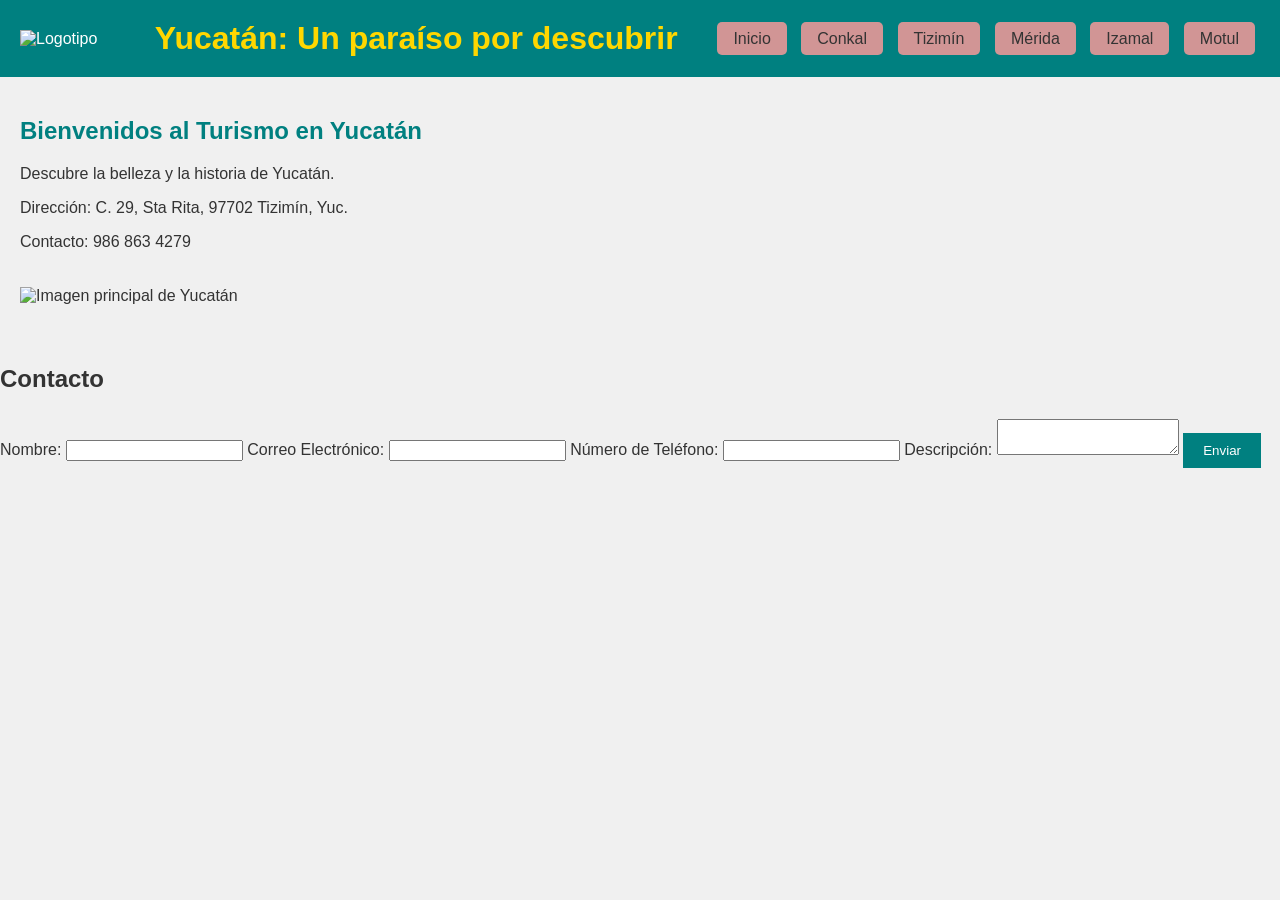
==== index.html @ 21ae5e70 "Add files via upload" ====
<!DOCTYPE html>
<html lang="es">
<head>
    <meta charset="UTF-8">
    <meta name="viewport" content="width=device-width, initial-scale=1.0">
    <title>Yucatán: Un paraíso por descubrir</title>
    <style>
        body {
            margin: 0;
            font-family: 'Arial', sans-serif;
            background-color: #f0f0f0;
            color: #333;
        }
        .header {
            background-color: #008080;
            color: #fff;
            padding: 20px;
            display: flex;
            justify-content: space-between;
            align-items: center;
        }
        .header h1 {
            margin: 0;
            font-size: 2em;
            color: #FFD700;
        }
        nav a {
            background-color: #d19595;
            color: #333;
            padding: 8px 16px;
            margin: 0 5px;
            border-radius: 5px;
            text-decoration: none;
        }
        nav a:hover {
            background-color: #b37d7d;
        }
        .content {
            display: none; /* Ocultamos todas las secciones inicialmente */
            padding: 20px;
        }
        .content.active {
            display: block; /* Mostrar solo la sección activa */
        }
        .content h2 {
            color: #008080;
        }
        .content img {
            width: 100%;
            max-width: 600px;
            height: auto;
            margin: 20px 0;
        }
        button {
            background-color: #008080;
            color: white;
            border: none;
            padding: 10px 20px;
            cursor: pointer;
            margin-top: 20px;
            display: inline-block;
        }
        button:hover {
            background-color: #006060;
        }
    </style>
    <script>
        function showPlace(placeId) {
            const sections = document.querySelectorAll('.content');
            sections.forEach((section) => section.classList.remove('active'));
            document.getElementById(placeId).classList.add('active');
        }
        window.onload = function() {
            showPlace('inicio');
        };
    </script>
</head>
<body>
    <header class="header">
        <img src="Images/Logo.jpeg" alt="Logotipo" style="width: 100px;">
        <h1>Yucatán: Un paraíso por descubrir</h1>
        <nav>
            <a href="#" onclick="showPlace('inicio')">Inicio</a>
            <a href="#" onclick="showPlace('conkal')">Conkal</a>
            <a href="#" onclick="showPlace('tizimin')">Tizimín</a>
            <a href="#" onclick="showPlace('merida')">Mérida</a>
            <a href="#" onclick="showPlace('izamal')">Izamal</a>
            <a href="#" onclick="showPlace('motul')">Motul</a>
        </nav>
    </header>

    <!-- Sección de Inicio -->
    <section id="inicio" class="content active">
        <h2>Bienvenidos al Turismo en Yucatán</h2>
        <p>Descubre la belleza y la historia de Yucatán.</p>
        <p>Dirección: C. 29, Sta Rita, 97702 Tizimín, Yuc.</p>
        <p>Contacto: 986 863 4279</p>
        <img src="Images/YUCATAN-INTERIOR.jpg" alt="Imagen principal de Yucatán">
    </section>

    <!-- Sección de Conkal -->
    <section id="conkal" class="content">
        <h2>Conkal</h2>
        <p>Descripción de Conkal, un lugar lleno de historia y cultura.</p>
        <img src="Images/conkal.jpg" alt="Imagen de Conkal">
    </section>

    <!-- Sección de Tizimín -->
    <section id="tizimin" class="content">
        <h2>Tizimín</h2>
        <p>Explora Tizimín, conocido por su tradicional feria de los Reyes.</p>
        <img src="Images/tizimin.jpg" alt="Imagen de Tizimín">
    </section>

    <!-- Sección de Mérida -->
    <section id="merida" class="content">
        <h2>Mérida</h2>
        <p>Descubre Mérida, la capital cultural de Yucatán.</p>
        <img src="Images/merida.jpg" alt="Imagen de Mérida">
    </section>

    <!-- Sección de Izamal -->
    <section id="izamal" class="content">
        <h2>Izamal</h2>
        <p>Izamal es una hermosa ciudad colonial fundada a mediados del siglo XVI sobre los vestigios de una antigua ciudad maya. Conocida como "La Ciudad de las Tres Culturas."</p>
        <img src="Images/Izamal1.jpg" alt="Imagen de Izamal">
        <button onclick="showPlace('inicio')">Volver al inicio</button>
    </section>

    <!-- Sección de Motul -->
    <section id="motul" class="content">
        <h2>Motul</h2>
        <p>Motul conserva su historia maya y colonial con una arquitectura impresionante y una cultura vibrante.</p>
        <img src="Images/Motull.jpeg" alt="Imagen de Motul">
        <button onclick="showPlace('inicio')">Volver al inicio</button>
    </section>

    <section id="contacto">
        <h2>Contacto</h2>
        <form action="guardar_datos.php" method="post">
            <label for="nombre">Nombre:</label>
            <input type="text" id="nombre" name="nombre" required>
            
            <label for="email">Correo Electrónico:</label>
            <input type="email" id="email" name="email" required>
            
            <label for="telefono">Número de Teléfono:</label>
            <input type="tel" id="telefono" name="telefono" required>
            
            <label for="descripcion">Descripción:</label>
            <textarea id="descripcion" name="descripcion" required></textarea>
            
            <button type="submit">Enviar</button>
        </form>
    </section>
</body>
</html>
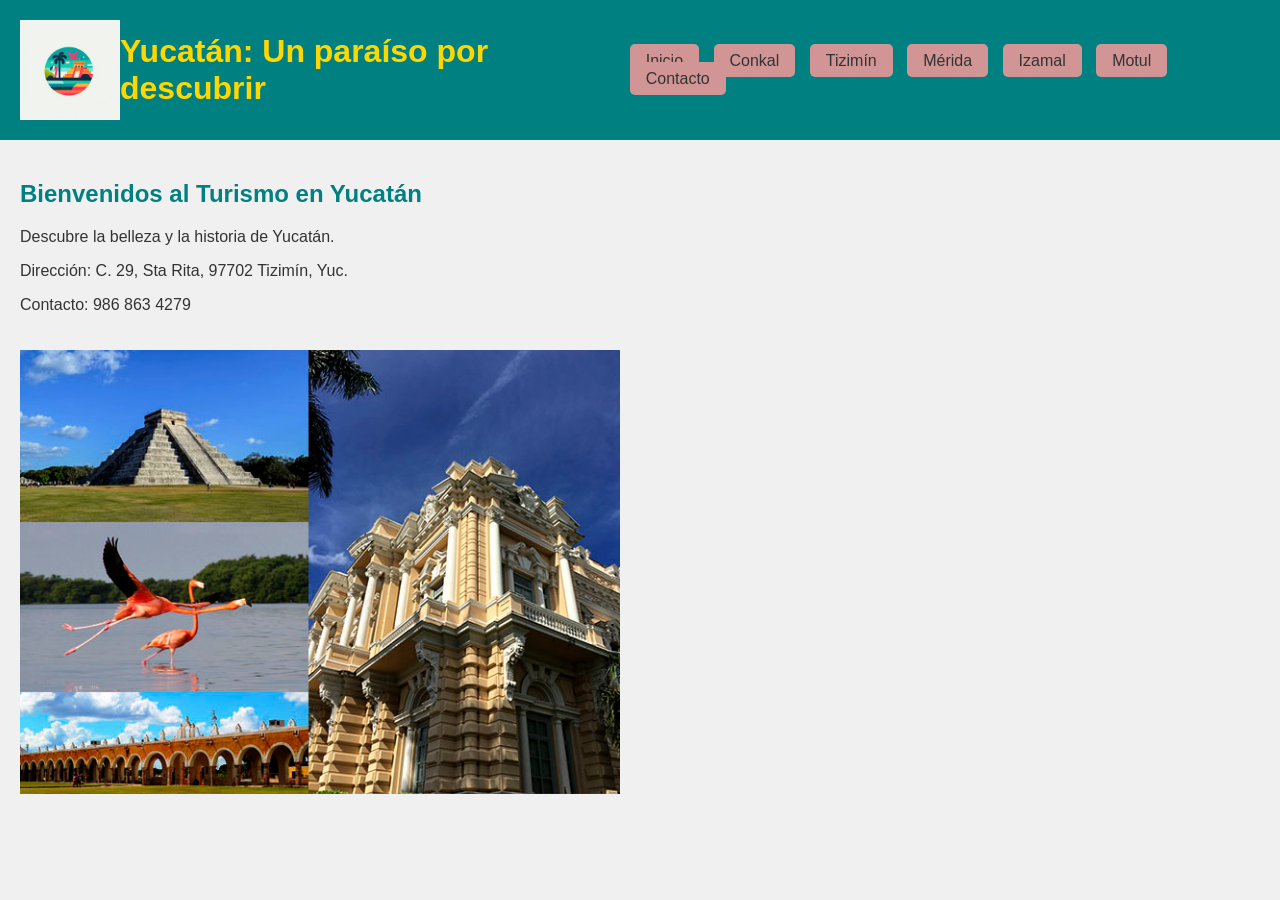
==== commit 0aab3bdc: "index.html" ====
--- a/index.html
+++ b/index.html
@@ -60,7 +60,7 @@
             margin-top: 20px;
             display: inline-block;
         }
-        button:hover {
+  button:hover {
             background-color: #006060;
         }
     </style>
@@ -77,7 +77,7 @@
 </head>
 <body>
     <header class="header">
-        <img src="Images/Logo.jpeg" alt="Logotipo" style="width: 100px;">
+        <img src="Logo.jpeg" alt="Logotipo" style="width: 100px;">
         <h1>Yucatán: Un paraíso por descubrir</h1>
         <nav>
             <a href="#" onclick="showPlace('inicio')">Inicio</a>
@@ -86,6 +86,7 @@
             <a href="#" onclick="showPlace('merida')">Mérida</a>
             <a href="#" onclick="showPlace('izamal')">Izamal</a>
             <a href="#" onclick="showPlace('motul')">Motul</a>
+            <a href="#" onclick="showPlace('contacto')">Contacto</a>
         </nav>
     </header>
 
@@ -95,35 +96,35 @@
         <p>Descubre la belleza y la historia de Yucatán.</p>
         <p>Dirección: C. 29, Sta Rita, 97702 Tizimín, Yuc.</p>
         <p>Contacto: 986 863 4279</p>
-        <img src="Images/YUCATAN-INTERIOR.jpg" alt="Imagen principal de Yucatán">
+        <img src="YUCATAN-INTERIOR.jpg" alt="Imagen principal de Yucatán">
     </section>
 
     <!-- Sección de Conkal -->
     <section id="conkal" class="content">
         <h2>Conkal</h2>
         <p>Descripción de Conkal, un lugar lleno de historia y cultura.</p>
-        <img src="Images/conkal.jpg" alt="Imagen de Conkal">
+        <img src="conkal.jpg" alt="Imagen de Conkal">
     </section>
 
     <!-- Sección de Tizimín -->
     <section id="tizimin" class="content">
         <h2>Tizimín</h2>
         <p>Explora Tizimín, conocido por su tradicional feria de los Reyes.</p>
-        <img src="Images/tizimin.jpg" alt="Imagen de Tizimín">
+        <img src="tizimin.jpg" alt="Imagen de Tizimín">
     </section>
 
     <!-- Sección de Mérida -->
     <section id="merida" class="content">
         <h2>Mérida</h2>
         <p>Descubre Mérida, la capital cultural de Yucatán.</p>
-        <img src="Images/merida.jpg" alt="Imagen de Mérida">
+        <img src="merida.jpg" alt="Imagen de Mérida">
     </section>
 
     <!-- Sección de Izamal -->
     <section id="izamal" class="content">
-        <h2>Izamal</h2>
+<h2>Izamal</h2>
         <p>Izamal es una hermosa ciudad colonial fundada a mediados del siglo XVI sobre los vestigios de una antigua ciudad maya. Conocida como "La Ciudad de las Tres Culturas."</p>
-        <img src="Images/Izamal1.jpg" alt="Imagen de Izamal">
+        <img src="Izamal1.jpg" alt="Imagen de Izamal">
         <button onclick="showPlace('inicio')">Volver al inicio</button>
     </section>
 
@@ -135,22 +136,10 @@
         <button onclick="showPlace('inicio')">Volver al inicio</button>
     </section>
 
-    <section id="contacto">
+    <section id="contacto" class="content">
         <h2>Contacto</h2>
         <form action="guardar_datos.php" method="post">
-            <label for="nombre">Nombre:</label>
-            <input type="text" id="nombre" name="nombre" required>
-            
-            <label for="email">Correo Electrónico:</label>
-            <input type="email" id="email" name="email" required>
-            
-            <label for="telefono">Número de Teléfono:</label>
-            <input type="tel" id="telefono" name="telefono" required>
-            
-            <label for="descripcion">Descripción:</label>
-            <textarea id="descripcion" name="descripcion" required></textarea>
-            
-            <button type="submit">Enviar</button>
+            <button type="submit">Entrar</button>
         </form>
     </section>
 </body>
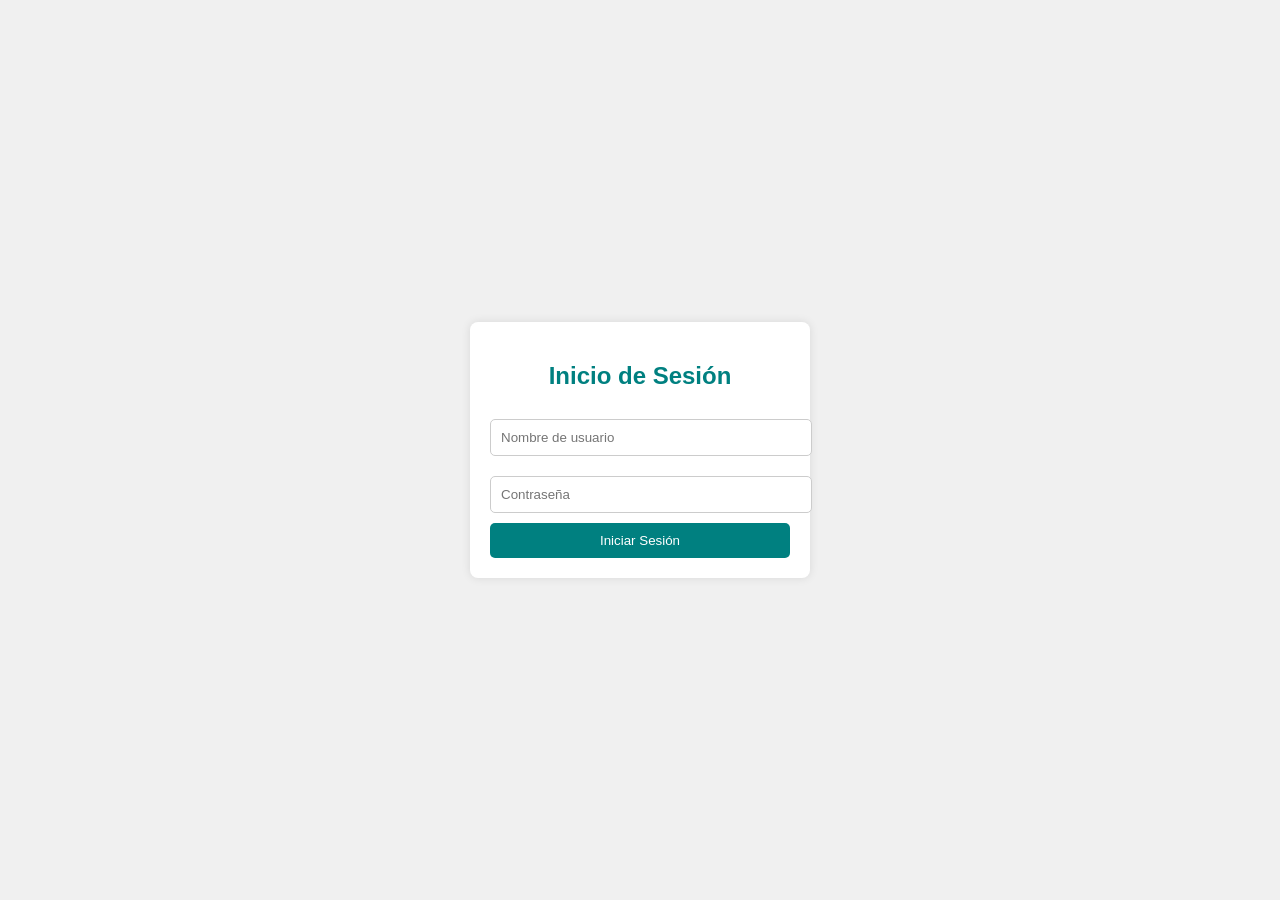
==== commit 8fb322e0: "Add files via upload" ====
--- a/index.html
+++ b/index.html
@@ -3,144 +3,63 @@
 <head>
     <meta charset="UTF-8">
     <meta name="viewport" content="width=device-width, initial-scale=1.0">
-    <title>Yucatán: Un paraíso por descubrir</title>
+    <title>Inicio de Sesión</title>
     <style>
         body {
+            font-family: Arial, sans-serif;
+            background-color: #f0f0f0;
+            display: flex;
+            justify-content: center;
+            align-items: center;
+            height: 100vh;
             margin: 0;
-            font-family: 'Arial', sans-serif;
-            background-color: #f0f0f0;
-            color: #333;
         }
-        .header {
-            background-color: #008080;
-            color: #fff;
+        .login-container {
+            background-color: #fff;
             padding: 20px;
-            display: flex;
-            justify-content: space-between;
-            align-items: center;
+            border-radius: 8px;
+            box-shadow: 0 0 10px rgba(0, 0, 0, 0.1);
+            width: 300px;
+            text-align: center;
         }
-        .header h1 {
-            margin: 0;
-            font-size: 2em;
-            color: #FFD700;
-        }
-        nav a {
-            background-color: #d19595;
-            color: #333;
-            padding: 8px 16px;
-            margin: 0 5px;
-            border-radius: 5px;
-            text-decoration: none;
-        }
-        nav a:hover {
-            background-color: #b37d7d;
-        }
-        .content {
-            display: none; /* Ocultamos todas las secciones inicialmente */
-            padding: 20px;
-        }
-        .content.active {
-            display: block; /* Mostrar solo la sección activa */
-        }
-        .content h2 {
+        .login-container h2 {
             color: #008080;
         }
-        .content img {
+        .login-container input[type="text"],
+        .login-container input[type="password"] {
             width: 100%;
-            max-width: 600px;
-            height: auto;
-            margin: 20px 0;
+            padding: 10px;
+            margin: 10px 0;
+            border: 1px solid #ccc;
+            border-radius: 5px;
         }
-        button {
+        .login-container button {
             background-color: #008080;
             color: white;
+            padding: 10px;
+            width: 100%;
             border: none;
-            padding: 10px 20px;
+            border-radius: 5px;
             cursor: pointer;
-            margin-top: 20px;
-            display: inline-block;
         }
-  button:hover {
+        .login-container button:hover {
             background-color: #006060;
         }
+        .error {
+            color: red;
+        }
     </style>
-    <script>
-        function showPlace(placeId) {
-            const sections = document.querySelectorAll('.content');
-            sections.forEach((section) => section.classList.remove('active'));
-            document.getElementById(placeId).classList.add('active');
-        }
-        window.onload = function() {
-            showPlace('inicio');
-        };
-    </script>
 </head>
 <body>
-    <header class="header">
-        <img src="Logo.jpeg" alt="Logotipo" style="width: 100px;">
-        <h1>Yucatán: Un paraíso por descubrir</h1>
-        <nav>
-            <a href="#" onclick="showPlace('inicio')">Inicio</a>
-            <a href="#" onclick="showPlace('conkal')">Conkal</a>
-            <a href="#" onclick="showPlace('tizimin')">Tizimín</a>
-            <a href="#" onclick="showPlace('merida')">Mérida</a>
-            <a href="#" onclick="showPlace('izamal')">Izamal</a>
-            <a href="#" onclick="showPlace('motul')">Motul</a>
-            <a href="#" onclick="showPlace('contacto')">Contacto</a>
-        </nav>
-    </header>
 
-    <!-- Sección de Inicio -->
-    <section id="inicio" class="content active">
-        <h2>Bienvenidos al Turismo en Yucatán</h2>
-        <p>Descubre la belleza y la historia de Yucatán.</p>
-        <p>Dirección: C. 29, Sta Rita, 97702 Tizimín, Yuc.</p>
-        <p>Contacto: 986 863 4279</p>
-        <img src="YUCATAN-INTERIOR.jpg" alt="Imagen principal de Yucatán">
-    </section>
+<div class="login-container">
+    <h2>Inicio de Sesión</h2>
+    <form action="login.php" method="post">
+        <input type="text" name="nombre_usuario" placeholder="Nombre de usuario" required>
+        <input type="password" name="contrasena" placeholder="Contraseña" required>
+        <button type="submit">Iniciar Sesión</button>
+    </form>
+</div>
 
-    <!-- Sección de Conkal -->
-    <section id="conkal" class="content">
-        <h2>Conkal</h2>
-        <p>Descripción de Conkal, un lugar lleno de historia y cultura.</p>
-        <img src="conkal.jpg" alt="Imagen de Conkal">
-    </section>
-
-    <!-- Sección de Tizimín -->
-    <section id="tizimin" class="content">
-        <h2>Tizimín</h2>
-        <p>Explora Tizimín, conocido por su tradicional feria de los Reyes.</p>
-        <img src="tizimin.jpg" alt="Imagen de Tizimín">
-    </section>
-
-    <!-- Sección de Mérida -->
-    <section id="merida" class="content">
-        <h2>Mérida</h2>
-        <p>Descubre Mérida, la capital cultural de Yucatán.</p>
-        <img src="merida.jpg" alt="Imagen de Mérida">
-    </section>
-
-    <!-- Sección de Izamal -->
-    <section id="izamal" class="content">
-<h2>Izamal</h2>
-        <p>Izamal es una hermosa ciudad colonial fundada a mediados del siglo XVI sobre los vestigios de una antigua ciudad maya. Conocida como "La Ciudad de las Tres Culturas."</p>
-        <img src="Izamal1.jpg" alt="Imagen de Izamal">
-        <button onclick="showPlace('inicio')">Volver al inicio</button>
-    </section>
-
-    <!-- Sección de Motul -->
-    <section id="motul" class="content">
-        <h2>Motul</h2>
-        <p>Motul conserva su historia maya y colonial con una arquitectura impresionante y una cultura vibrante.</p>
-        <img src="Images/Motull.jpeg" alt="Imagen de Motul">
-        <button onclick="showPlace('inicio')">Volver al inicio</button>
-    </section>
-
-    <section id="contacto" class="content">
-        <h2>Contacto</h2>
-        <form action="guardar_datos.php" method="post">
-            <button type="submit">Entrar</button>
-        </form>
-    </section>
 </body>
-</html>
+</html>
